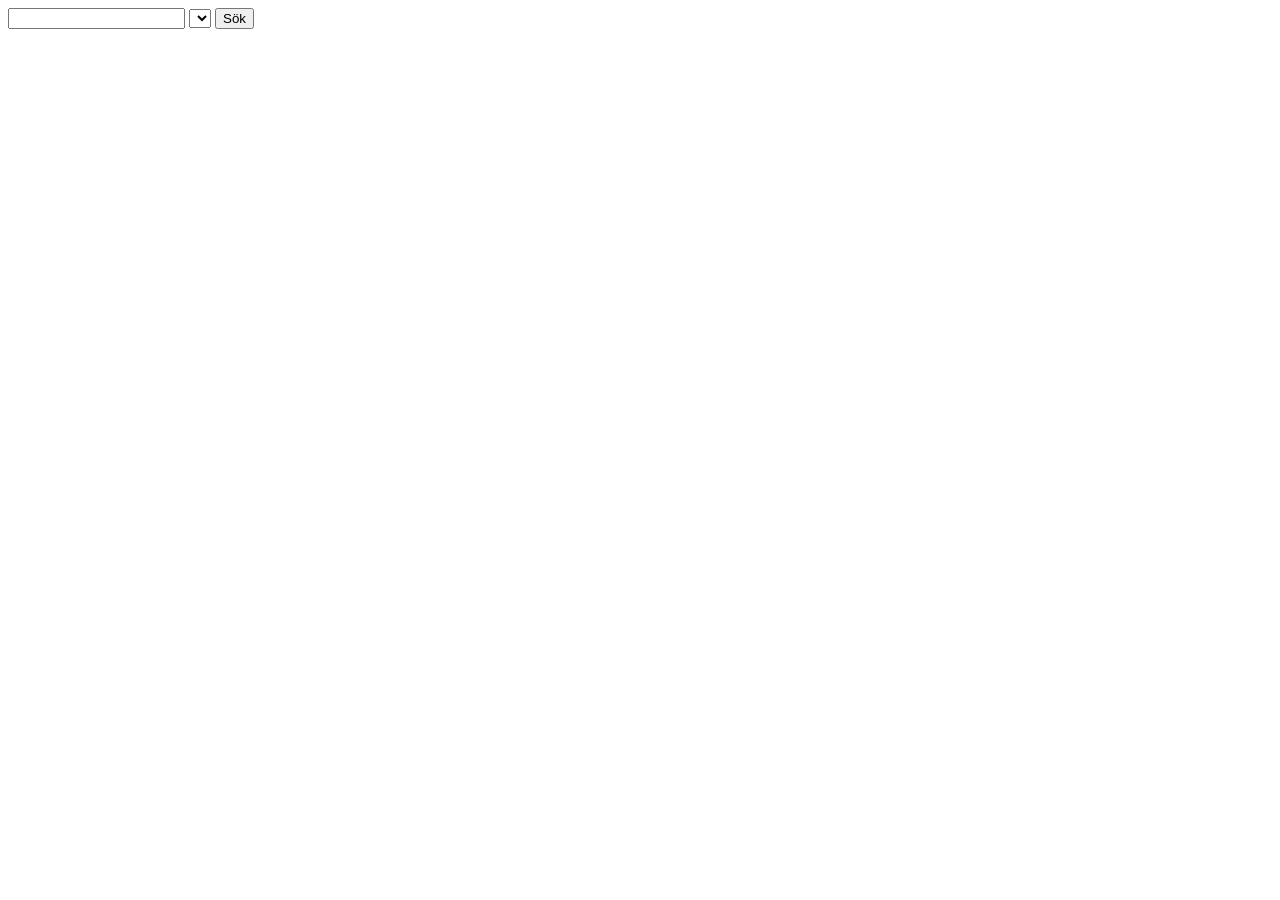
==== index.html @ 8c33ce9c "Add fetching and rendering of popular & top rated on index page" ====
<!DOCTYPE html>
<html lang="en">
<head>
    <meta charset="UTF-8">
    <meta name="viewport" content="width=device-width, initial-scale=1.0">
    <!-- <link rel="stylesheet" href="./css/reset.css"> -->
    <!-- <link rel="stylesheet" href="./css/style.css"> -->
    <script src="./main.js" type="module"></script>
    <title>Ronja's Movie Database</title>
</head>
<body>
    <header>
        <nav></nav>
    </header>


    <section> <!-- SEARCH FORM -->
        <form class="search-form"  method="get">
            <label for="query"></label>
            <input type="text" name="query" id="search-query">

            <label for="sort"></label>
            <select name="sort" id="sort-select"></select>
            
            <button>Sök</button>
        </form>
    </section>
    
    <section>
        <!-- POPULAR -->
        <div id="popular-list" class="card-grid"></div>
    </section>
    
    <section>
        <!-- TOP RATED -->
        <div id="top-rated-list" class="card-grid"></div>
    </section>


    <footer></footer>
</body>
</html>
---- css/style.css ----
/* section? */

/* card-grid */

/* card */
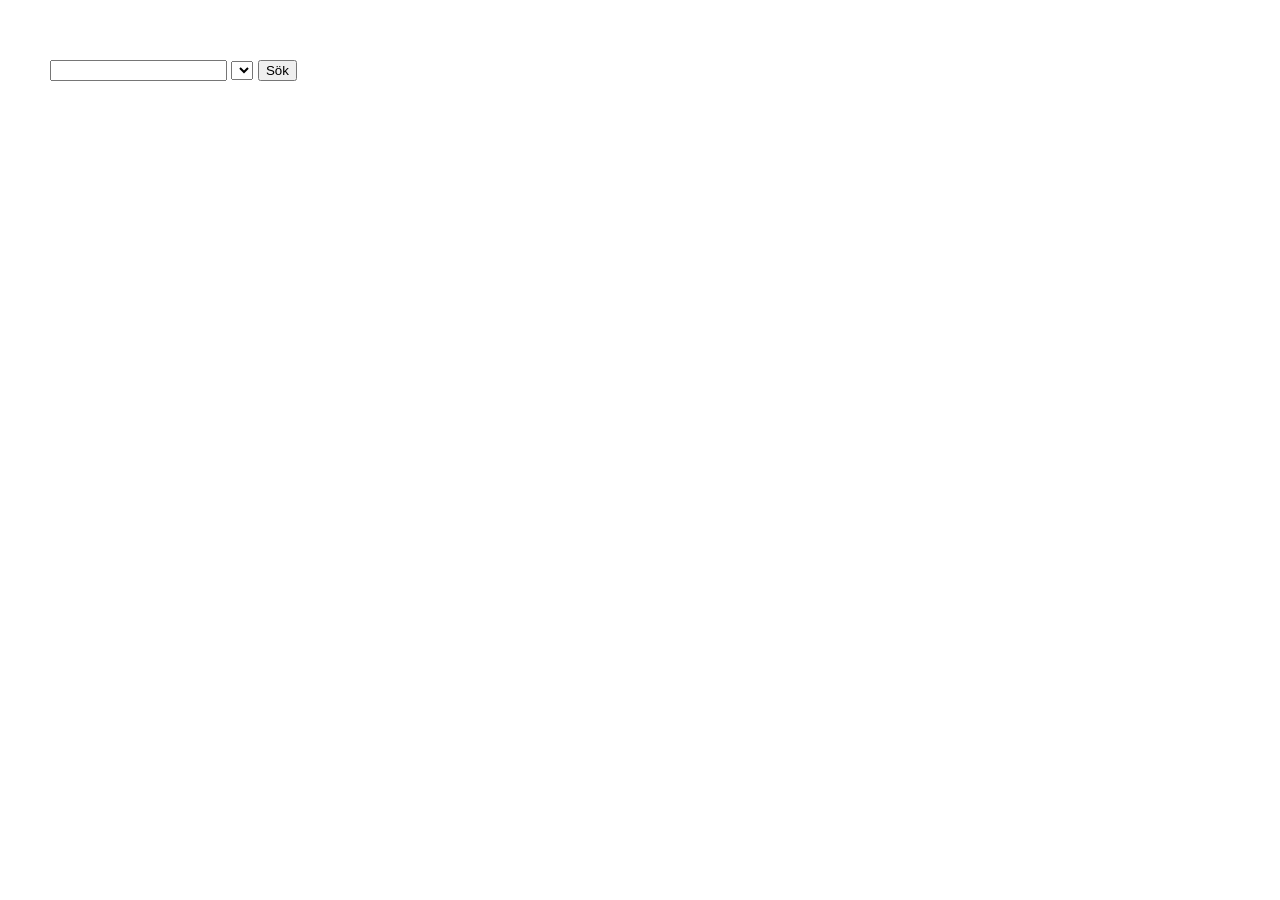
==== commit 53f81d72: "Add basic styling for index page" ====
--- a/index.html
+++ b/index.html
@@ -3,8 +3,8 @@
 <head>
     <meta charset="UTF-8">
     <meta name="viewport" content="width=device-width, initial-scale=1.0">
-    <!-- <link rel="stylesheet" href="./css/reset.css"> -->
-    <!-- <link rel="stylesheet" href="./css/style.css"> -->
+    <link rel="stylesheet" href="./css/reset.css">
+    <link rel="stylesheet" href="./css/style.css">
     <script src="./main.js" type="module"></script>
     <title>Ronja's Movie Database</title>
 </head>
@@ -12,30 +12,33 @@
     <header>
         <nav></nav>
     </header>
+    <main>
+        <section> <!-- SEARCH FORM -->
+            <form class="search-form"  method="get">
+                <label for="query"></label>
+                <input type="text" name="query" id="search-query">
 
-
-    <section> <!-- SEARCH FORM -->
-        <form class="search-form"  method="get">
-            <label for="query"></label>
-            <input type="text" name="query" id="search-query">
-
-            <label for="sort"></label>
-            <select name="sort" id="sort-select"></select>
-            
-            <button>Sök</button>
-        </form>
-    </section>
-    
-    <section>
-        <!-- POPULAR -->
-        <div id="popular-list" class="card-grid"></div>
-    </section>
-    
-    <section>
-        <!-- TOP RATED -->
-        <div id="top-rated-list" class="card-grid"></div>
-    </section>
-
+                <label for="sort"></label>
+                <select name="sort" id="sort-select"></select>
+                
+                <button>Sök</button>
+            </form>
+        </section>
+        
+        <section>
+            <!-- POPULAR -->
+            <div id="popular-list" class="card-grid">
+                <!-- js: div, card -->
+            </div>
+        </section>
+        
+        <section>
+            <!-- TOP RATED -->
+            <div id="top-rated-list" class="card-grid">
+                <!-- js: div, card -->
+            </div>
+        </section>
+    </main>
 
     <footer></footer>
 </body>
--- a/css/style.css
+++ b/css/style.css
@@ -1,7 +1,44 @@
+body {
+font-family: 'Segoe UI', Tahoma, Geneva, Verdana, sans-serif;
+}
+
+main {
+    padding: 0 50px;
+}
+
+    section {
+        margin: 60px 0;
+    }
+
+    .card-grid {
+        padding: 20px;
+        display: flex;
+        gap: 20px;
+        overflow-x: scroll;
+    }
+
+        .card {
+            min-width: 200px;
+            padding: 0 0 10px;
+            display: flex;
+            flex-direction: column;
+            justify-content: space-between;
+            align-items: center;
+            gap: 10px;
+            box-shadow: 2px 2px 5px 2px lightgrey;
+        }
+
+        .card > div {
+            display: flex;
+            flex-direction: column;
+            justify-content: space-around;
+            align-items: center;
+            gap: 10px;
+        }
+
+            h3 {
+                text-align: center;
+                padding: 0 1em;
+            }
 
 
-/* section? */
-
-/* card-grid */
-
-/* card */
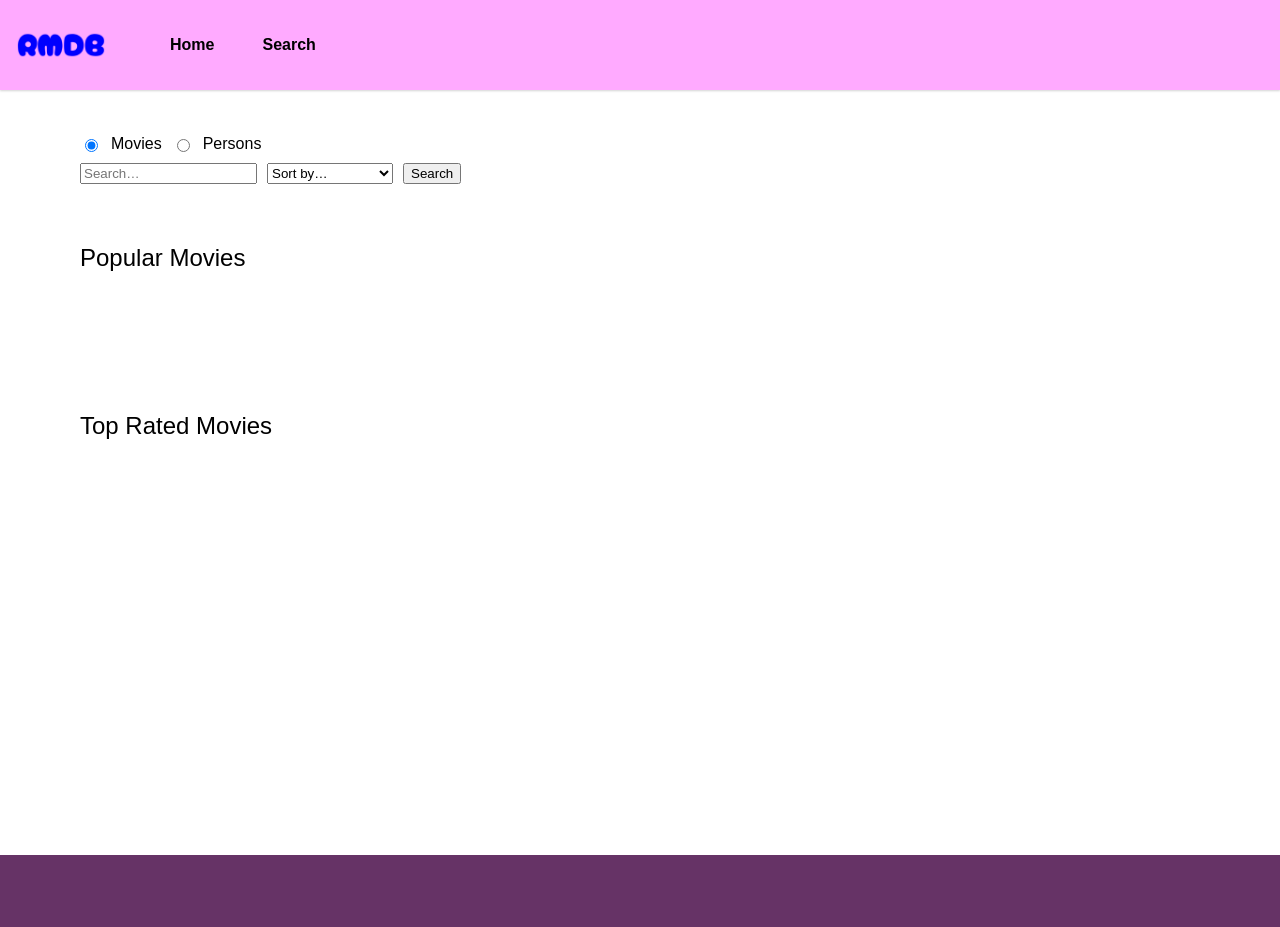
==== commit 7a60d16e: "Final commit" ====
--- a/index.html
+++ b/index.html
@@ -10,32 +10,48 @@
 </head>
 <body>
     <header>
-        <nav></nav>
+        <div class="logo-container">
+            <a href="./index.html">
+                <img src="./resources/logo.png" alt="RMDB">
+            </a>
+        </div>
+        <nav class="top-nav">
+            <ul>
+                <li><a href="index.html">Home</a></li>
+                <li><a href="./html/searchresults.html">Search</a></li>
+            </ul>
+        </nav>
     </header>
     <main>
-        <section> <!-- SEARCH FORM -->
-            <form class="search-form"  method="get">
-                <label for="query"></label>
-                <input type="text" name="query" id="search-query">
-
-                <label for="sort"></label>
-                <select name="sort" id="sort-select"></select>
-                
-                <button>Sök</button>
+        <section>
+            <form class="search-form" action="./html/searchresults.html" method="get">
+                <div>
+                    <input type="radio" name="category" id="movies" value="movies" checked="true">
+                    <label for="movies">Movies</label>
+                    <input type="radio" name="category" id="persons" value="persons">
+                    <label for="persons">Persons</label>
+                </div>
+                <div>
+                    <input type="text" name="query" id="search-query" placeholder="Search…" required>
+                    <select name="sort" id="sort-select">
+                        <option value="">Sort by…</option>
+                        <option value="az">A–Z</option>
+                        <option value="za">Z–A</option>
+                        <option value="pop-high">Rating (high–low)</option>
+                        <option value="pop-low">Rating (low–high)</option>
+                    </select>
+                    <button>Search</button>
+                </div>
             </form>
         </section>
-        
         <section>
-            <!-- POPULAR -->
-            <div id="popular-list" class="card-grid">
-                <!-- js: div, card -->
+             <h1>Popular Movies</h1>
+             <div id="popular-list" class="card-grid">
             </div>
         </section>
-        
         <section>
-            <!-- TOP RATED -->
+            <h1>Top Rated Movies</h1>
             <div id="top-rated-list" class="card-grid">
-                <!-- js: div, card -->
             </div>
         </section>
     </main>
--- a/css/style.css
+++ b/css/style.css
@@ -1,17 +1,79 @@
 body {
-font-family: 'Segoe UI', Tahoma, Geneva, Verdana, sans-serif;
+font-family: Verdana, Tahoma, sans-serif;
 }
 
+header {
+    height: 10vh;
+    width: 100%;
+    position: fixed;
+    top: 0;
+    display: flex;
+    align-items: center;
+    z-index: 1;
+    background-color: #FAF;
+    box-shadow: 0 1px 2px lightgray;
+}
+
+    .logo-container {
+        height: 100%;
+        margin-left: 1em;
+    }
+
+        .logo-container img {
+            height: 100%;
+        }
+
+    .top-nav {
+        height: 100%;
+        display: flex;
+        align-items: center;
+        overflow: hidden;
+    }
+    
+        .top-nav ul {
+            margin-left: 3em;
+            height: 100%;
+            display: flex;
+            align-items: center;
+            gap: 1em;
+            font-weight: bold;
+        }
+            
+            .top-nav li {
+                height: 100%;
+            }
+            
+                .top-nav a {
+                    height: 100%;
+                    padding: 0 1em;
+                    display: flex;
+                    align-items: center;
+                    transition: background-color 0.3s;
+                }
+
+                nav a:hover {
+                    background-color: #fcf;
+                }
+
 main {
-    padding: 0 50px;
+    padding: 0 5em;
+    margin-top: 15vh;
+    min-height: 80vh;
 }
 
     section {
         margin: 60px 0;
     }
 
+    
+    .search-form > div {
+        margin: 10px 0;
+        display: flex;
+        gap: 10px;
+    }
+    
     .card-grid {
-        padding: 20px;
+        padding: 40px;
         display: flex;
         gap: 20px;
         overflow-x: scroll;
@@ -26,6 +88,7 @@
             align-items: center;
             gap: 10px;
             box-shadow: 2px 2px 5px 2px lightgrey;
+            text-align: center;
         }
 
         .card > div {
@@ -33,12 +96,16 @@
             flex-direction: column;
             justify-content: space-around;
             align-items: center;
-            gap: 10px;
+            gap: 10px
         }
 
-            h3 {
-                text-align: center;
+            .card-title {
                 padding: 0 1em;
             }
 
-
+footer {
+    background-color: #636;
+    height: 8vh;
+    position: relative;
+    bottom: 0;
+}
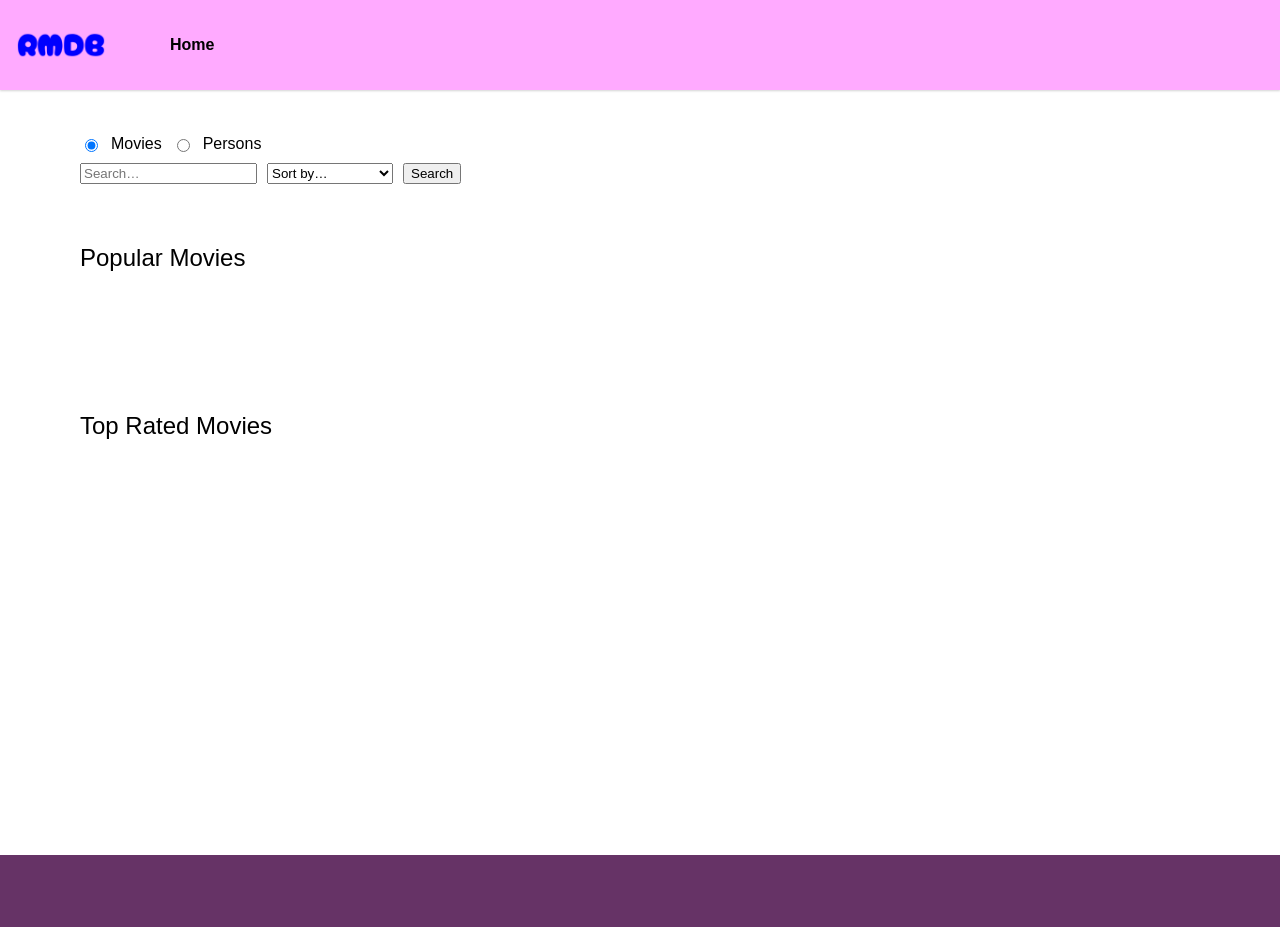
==== commit 4ea3c807: "Minor adjustments in html" ====
--- a/index.html
+++ b/index.html
@@ -18,7 +18,6 @@
         <nav class="top-nav">
             <ul>
                 <li><a href="index.html">Home</a></li>
-                <li><a href="./html/searchresults.html">Search</a></li>
             </ul>
         </nav>
     </header>
